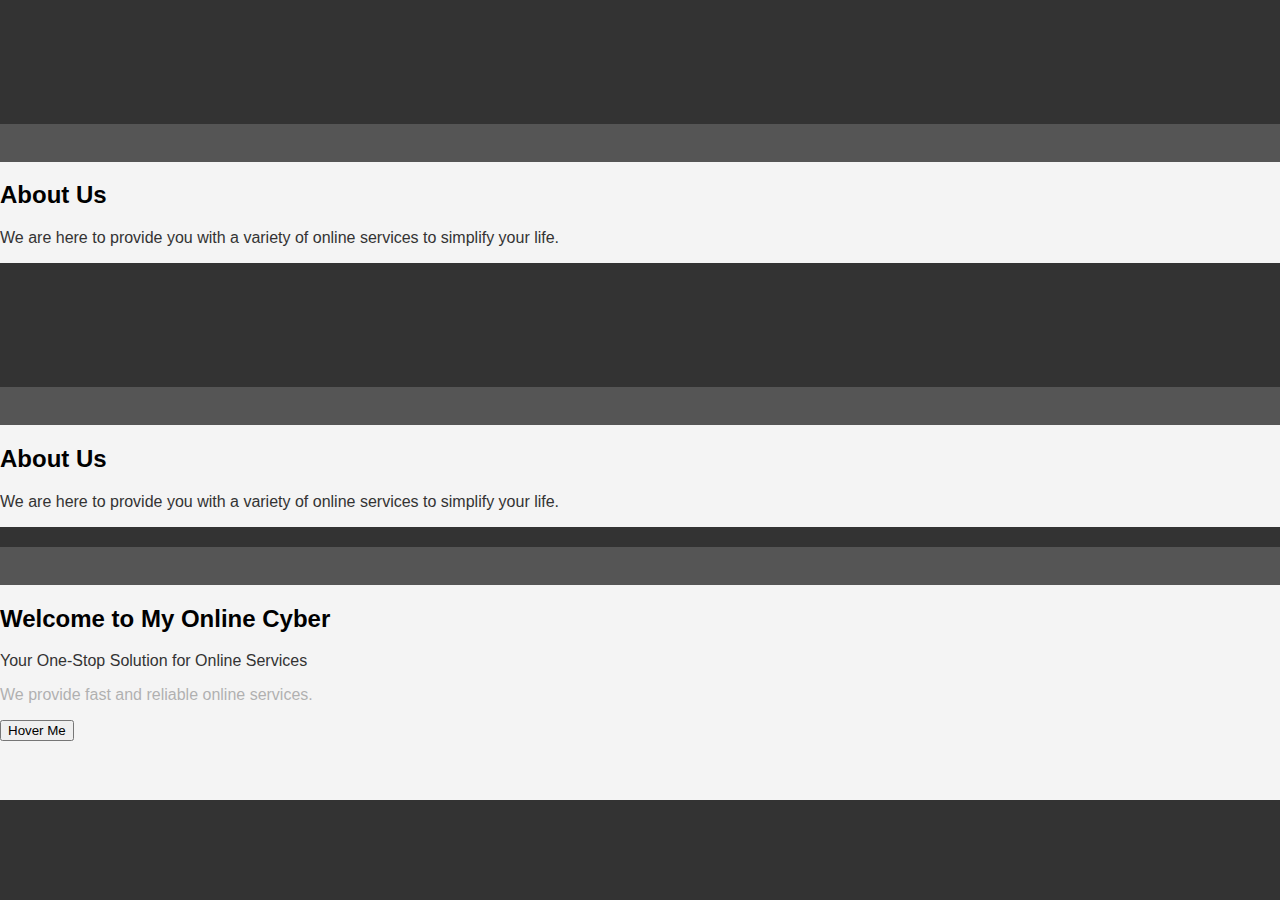
==== index.html @ 985ffeb0 "Add files via upload" ====
<!DOCTYPE html>
<html>
<head>
    <title>Welcome to My Online Cyber</title>
    <style>
        body {
            font-family: Arial, sans-serif;
            margin: 0;
            padding: 0;
        }
        header {
            background-color: #333;
            color: white;
            text-align: center;
            padding: 1rem;
        }
        nav ul {
            list-style-type: none;
            margin: 0;
            padding: 0;
            background-color: #555;
            overflow: hidden;
        }
        nav li {
            float: left;
            margin-right: 10px;
        }
        nav a {
            display: block;
            color: white;
            text-align: center;
            padding: 14px 16px;
            text-decoration: none;
        }
        nav a:hover {
            background-color: #444;
        }
        footer {
            background-color: #333;
            color: white;
            text-align: center;
            padding: 0.5rem;
            position: absolute;
            bottom: 0;
            width: 100%;
        }
    </style>
</head>
<body>
    <header>
        <h1>Welcome to My Online Cyber</h1>
        <p>Your One-Stop Solution for Online Services</p>
    </header>
    <nav>
        <ul>
            <li><a href="#">Home</a></li>
            <li><a href="#">Services</a></li>
            <li><a href="#">Contact</a></li>
        </ul>
    </nav>
    <main>
        <section>
            <h2>About Us</h2>
            <p>We are here to provide you with a variety of online services to simplify your life.</p>
        </section>
    </main>
    <footer>
        <p>Contact us: +254 792 847 844 | Email: dennrrvl@gmail.com</p>
        <p>&copy; 2023 My Online Cyber. All rights reserved.</p>
    </footer>
</body>
</html>
<!DOCTYPE html>
<html>
<head>
    <title>Your Page Title</title>
    <link rel="stylesheet" type="text/css" href="index.css">
</head>
<body>
    <!-- Your HTML content goes here -->
</body>
</html>
<!DOCTYPE html>
<html>
<head>
    <link rel="stylesheet" type="text/css" href="index.css">
</head>
<body>
    <header>
        <h1>Welcome to My Online Cyber</h1>
        <p>Your One-Stop Solution for Online Services</p>
    </header>
    <nav>
        <ul>
            <li><a href="#">Home</a></li>
            <li><a href="#">Services</a></li>
            <li><a href="#">Contact</a></li>
        </ul>
    </nav>
    <main>
        <section>
            <h2>About Us</h2>
            <p>We are here to provide you with a variety of online services to simplify your life.</p>
        </section>
    </main>
    <footer>
        <p>Contact us: +254 792 847 844 | Email: info@myonlinecyber.com</p>
        <p>&copy; 2023 My Online Cyber. All rights reserved.</p>
    </footer>
</body>
</html>
<!DOCTYPE html>
<html>
<head>
    <link rel="stylesheet" type="text/css" href="index.css">
</head>
<body>
    <!-- Your HTML content goes here -->
</body>
</html>
<!DOCTYPE html>
<html>
<head>
    <link rel="stylesheet" type="text/css" href="styles.css">
</head>
<body>
    <!-- Your HTML content goes here -->
</body>
</html>
<!DOCTYPE html>
<html>
<head>
    <link rel="stylesheet" type="text/css" href="styles.css">
</head>
<body>
    <header>
        <!-- Header content -->
    </header>
    <nav>
        <ul>
            <li><a href="index.html">Home</a></li>
            <li><a href="services.html">Services</a></li>
            <li><a href="contact.html">Contact</a></li>
            <li><a href="faq.html">FAQ</a></li>
        </ul>
    </nav>
    <main>
        <section>
            <h2>Welcome to My Online Cyber</h2>
            <p>Your One-Stop Solution for Online Services</p>
        </section>
        <section id="animationSection">
            <p id="animatedText">We provide fast and reliable online services.</p>
            <button id="colorButton">Hover Me</button>
        </section>
    </main>
    <footer>
        <!-- Footer content -->
    </footer>
    <script src="scripts.js"></script>
</body>
</html>
---- index.css ----
/* Element Selector */
h1 {
    color: blue;
}

/* Class Selector */
.button {
    background-color: #FFC0CB;
}

/* ID Selector */
#header {
    font-size: 24px;
}
/* Change font size and color */
p {
    font-size: 16px;
    color: #333;
}

/* Make text bold */
.bold-text {
    font-weight: bold;
}
/* Set background color */
.header {
    background-color: #F4F4F4;
}

/* Add border to an element */
.card {
    border: 1px solid #999;
}
/* Set margins, padding, and borders */
.container {
    margin: 10px;
    padding: 20px;
    border: 1px solid #CCC;
}
/* Position elements */
.sidebar {
    float: left;
    width: 30%;
}

/* Center an element horizontally */
.center-content {
    margin: 0 auto;
}
/* Adjust styles for smaller screens */
@media screen and (max-width: 600px) {
    .column {
        width: 100%;
    }
}
/* Apply transitions on hover */
.button {
    transition: background-color 0.3s ease;
}
.button:hover {
    background-color: #FF5733;
}

/* Apply animations */
@keyframes slide {
    from {
        transform: translateX(-100%);
    }
    to {
        transform: translateX(0);
    }
}
.slide-in {
    animation: slide 1s ease-in-out;
}
body {
    font-family: Arial, sans-serif;
    background-color: #F4F4F4;
}

h1 {
    color: blue;
}
---- index.css ----
/* Element Selector */
h1 {
    color: blue;
}

/* Class Selector */
.button {
    background-color: #FFC0CB;
}

/* ID Selector */
#header {
    font-size: 24px;
}
/* Change font size and color */
p {
    font-size: 16px;
    color: #333;
}

/* Make text bold */
.bold-text {
    font-weight: bold;
}
/* Set background color */
.header {
    background-color: #F4F4F4;
}

/* Add border to an element */
.card {
    border: 1px solid #999;
}
/* Set margins, padding, and borders */
.container {
    margin: 10px;
    padding: 20px;
    border: 1px solid #CCC;
}
/* Position elements */
.sidebar {
    float: left;
    width: 30%;
}

/* Center an element horizontally */
.center-content {
    margin: 0 auto;
}
/* Adjust styles for smaller screens */
@media screen and (max-width: 600px) {
    .column {
        width: 100%;
    }
}
/* Apply transitions on hover */
.button {
    transition: background-color 0.3s ease;
}
.button:hover {
    background-color: #FF5733;
}

/* Apply animations */
@keyframes slide {
    from {
        transform: translateX(-100%);
    }
    to {
        transform: translateX(0);
    }
}
.slide-in {
    animation: slide 1s ease-in-out;
}
body {
    font-family: Arial, sans-serif;
    background-color: #F4F4F4;
}

h1 {
    color: blue;
}
---- index.css ----
/* Element Selector */
h1 {
    color: blue;
}

/* Class Selector */
.button {
    background-color: #FFC0CB;
}

/* ID Selector */
#header {
    font-size: 24px;
}
/* Change font size and color */
p {
    font-size: 16px;
    color: #333;
}

/* Make text bold */
.bold-text {
    font-weight: bold;
}
/* Set background color */
.header {
    background-color: #F4F4F4;
}

/* Add border to an element */
.card {
    border: 1px solid #999;
}
/* Set margins, padding, and borders */
.container {
    margin: 10px;
    padding: 20px;
    border: 1px solid #CCC;
}
/* Position elements */
.sidebar {
    float: left;
    width: 30%;
}

/* Center an element horizontally */
.center-content {
    margin: 0 auto;
}
/* Adjust styles for smaller screens */
@media screen and (max-width: 600px) {
    .column {
        width: 100%;
    }
}
/* Apply transitions on hover */
.button {
    transition: background-color 0.3s ease;
}
.button:hover {
    background-color: #FF5733;
}

/* Apply animations */
@keyframes slide {
    from {
        transform: translateX(-100%);
    }
    to {
        transform: translateX(0);
    }
}
.slide-in {
    animation: slide 1s ease-in-out;
}
body {
    font-family: Arial, sans-serif;
    background-color: #F4F4F4;
}

h1 {
    color: blue;
}
---- styles.css ----
/* Apply a custom font */
body {
    font-family: 'Arial', sans-serif;
}

/* Change font size and color */
h1 {
    font-size: 28px;
    color: #333;
}
/* Set background color */
header {
    background-color: #333;
    color: white;
    padding: 10px;
}

/* Change text color */
nav a {
    color: #555;
}

/* Style buttons */
.button {
    background-color: #FF5733;
    color: white;
    padding: 8px 16px;
    border: none;
    cursor: pointer;
}
/* Add border and padding */
.card {
    border: 1px solid #ccc;
    padding: 10px;
}

/* Style images */
img {
    border-radius: 5px;
    box-shadow: 0 2px 4px rgba(0, 0, 0, 0.1);
}
/* Center content */
.center-content {
    margin: 0 auto;
    text-align: center;
}

/* Create columns */
.column {
    float: left;
    width: 33.33%;
    padding: 10px;
}

/* Clear floats */
.row:after {
    content: "";
    display: table;
    clear: both;
}
/* Style links */
nav a {
    text-decoration: none;
    padding: 10px;
    transition: color 0.3s ease;
}

/* Add hover effect */
nav a:hover {
    color: #FF5733;
}
/* Default styles */
.card {
    width: 100%;
}

/* Responsive styles for screens 600px and smaller */
@media (max-width: 600px) {
    .card {
        width: 100%;
        padding: 10px;
    }
}
/* Default styles */
.card {
    width: 100%;
}

/* Responsive styles for screens 600px and smaller */
@media (max-width: 600px) {
    .card {
        width: 100%;
        padding: 10px;
    }
}
.container {
    display: flex;
    justify-content: space-between;
    align-items: center;
}
/* Default styles for larger screens */
.container {
    width: 1000px;
}

/* Responsive styles for screens 600px and smaller */
@media (max-width: 600px) {
    .container {
        width: 100%;
    }
}
/* Fluid images */
img {
    max-width: 100%;
    height: auto;
}
---- styles.css ----
/* Apply a custom font */
body {
    font-family: 'Arial', sans-serif;
}

/* Change font size and color */
h1 {
    font-size: 28px;
    color: #333;
}
/* Set background color */
header {
    background-color: #333;
    color: white;
    padding: 10px;
}

/* Change text color */
nav a {
    color: #555;
}

/* Style buttons */
.button {
    background-color: #FF5733;
    color: white;
    padding: 8px 16px;
    border: none;
    cursor: pointer;
}
/* Add border and padding */
.card {
    border: 1px solid #ccc;
    padding: 10px;
}

/* Style images */
img {
    border-radius: 5px;
    box-shadow: 0 2px 4px rgba(0, 0, 0, 0.1);
}
/* Center content */
.center-content {
    margin: 0 auto;
    text-align: center;
}

/* Create columns */
.column {
    float: left;
    width: 33.33%;
    padding: 10px;
}

/* Clear floats */
.row:after {
    content: "";
    display: table;
    clear: both;
}
/* Style links */
nav a {
    text-decoration: none;
    padding: 10px;
    transition: color 0.3s ease;
}

/* Add hover effect */
nav a:hover {
    color: #FF5733;
}
/* Default styles */
.card {
    width: 100%;
}

/* Responsive styles for screens 600px and smaller */
@media (max-width: 600px) {
    .card {
        width: 100%;
        padding: 10px;
    }
}
/* Default styles */
.card {
    width: 100%;
}

/* Responsive styles for screens 600px and smaller */
@media (max-width: 600px) {
    .card {
        width: 100%;
        padding: 10px;
    }
}
.container {
    display: flex;
    justify-content: space-between;
    align-items: center;
}
/* Default styles for larger screens */
.container {
    width: 1000px;
}

/* Responsive styles for screens 600px and smaller */
@media (max-width: 600px) {
    .container {
        width: 100%;
    }
}
/* Fluid images */
img {
    max-width: 100%;
    height: auto;
}
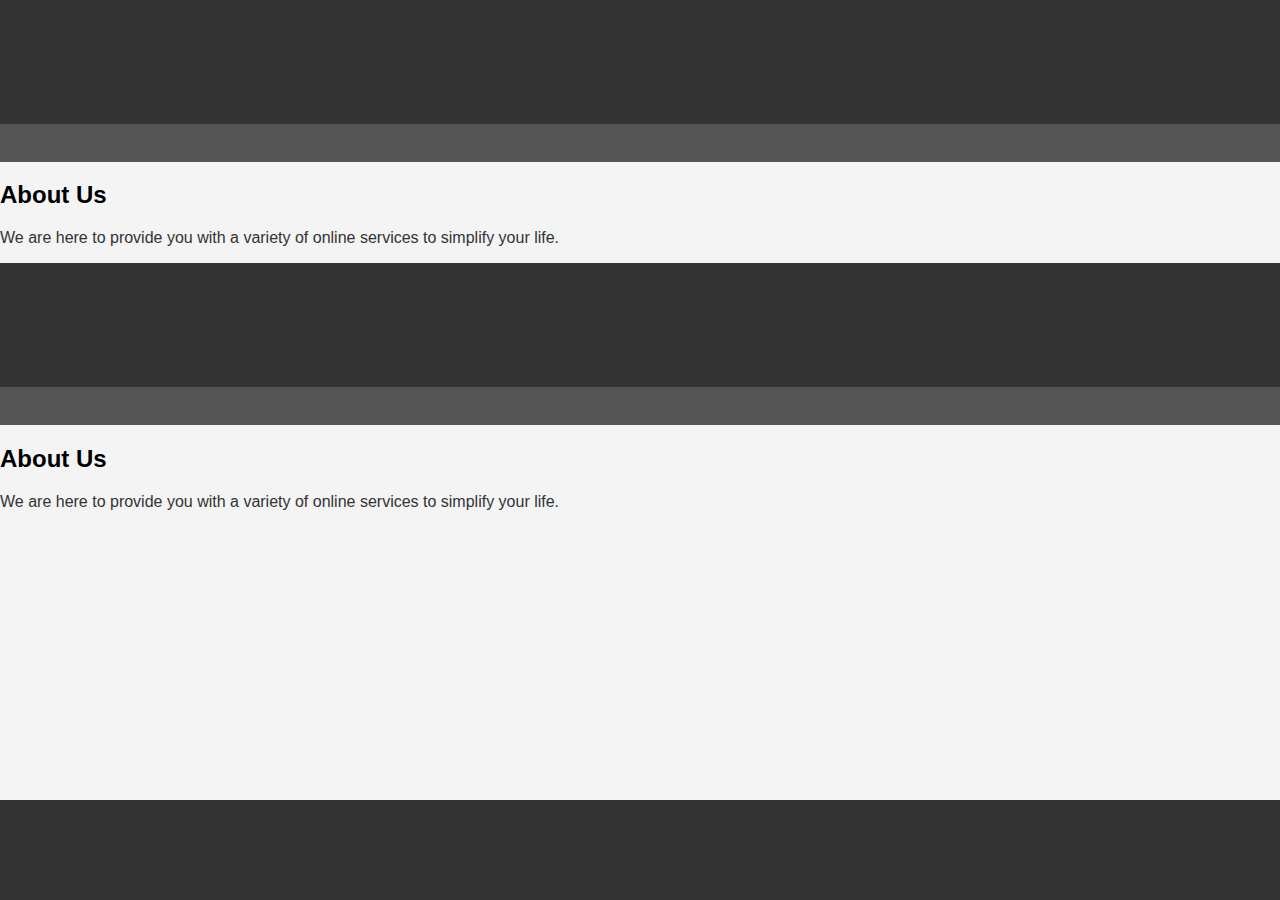
==== commit 05fd9bab: "Add files via upload" ====
--- a/index.html
+++ b/index.html
@@ -127,36 +127,3 @@
     <!-- Your HTML content goes here -->
 </body>
 </html>
-<!DOCTYPE html>
-<html>
-<head>
-    <link rel="stylesheet" type="text/css" href="styles.css">
-</head>
-<body>
-    <header>
-        <!-- Header content -->
-    </header>
-    <nav>
-        <ul>
-            <li><a href="index.html">Home</a></li>
-            <li><a href="services.html">Services</a></li>
-            <li><a href="contact.html">Contact</a></li>
-            <li><a href="faq.html">FAQ</a></li>
-        </ul>
-    </nav>
-    <main>
-        <section>
-            <h2>Welcome to My Online Cyber</h2>
-            <p>Your One-Stop Solution for Online Services</p>
-        </section>
-        <section id="animationSection">
-            <p id="animatedText">We provide fast and reliable online services.</p>
-            <button id="colorButton">Hover Me</button>
-        </section>
-    </main>
-    <footer>
-        <!-- Footer content -->
-    </footer>
-    <script src="scripts.js"></script>
-</body>
-</html>
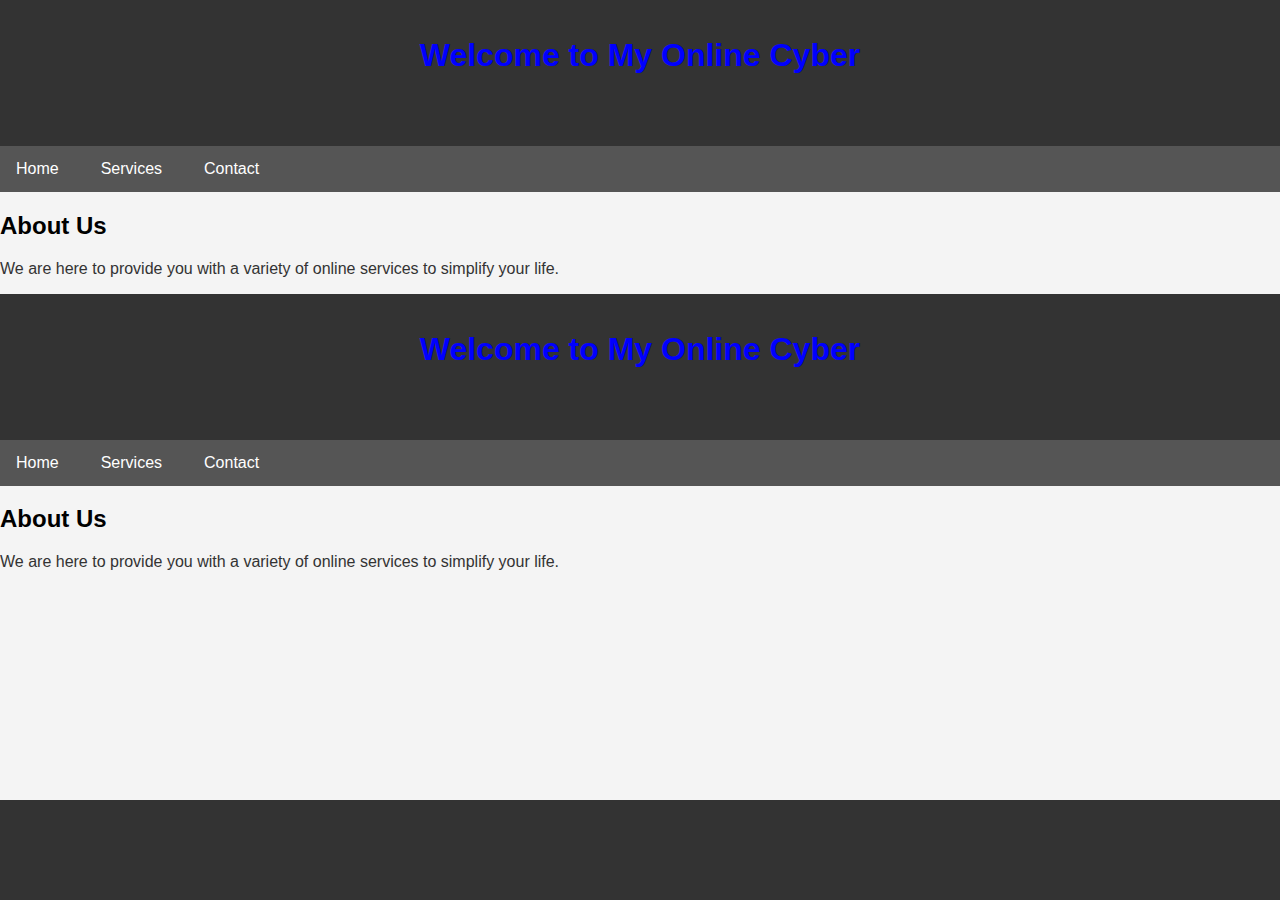
==== commit e75e877a: "Add files via upload" ====
--- a/index.html
+++ b/index.html
@@ -108,22 +108,4 @@
         <p>&copy; 2023 My Online Cyber. All rights reserved.</p>
     </footer>
 </body>
-</html>
-<!DOCTYPE html>
-<html>
-<head>
-    <link rel="stylesheet" type="text/css" href="index.css">
-</head>
-<body>
-    <!-- Your HTML content goes here -->
-</body>
-</html>
-<!DOCTYPE html>
-<html>
-<head>
-    <link rel="stylesheet" type="text/css" href="styles.css">
-</head>
-<body>
-    <!-- Your HTML content goes here -->
-</body>
-</html>
+
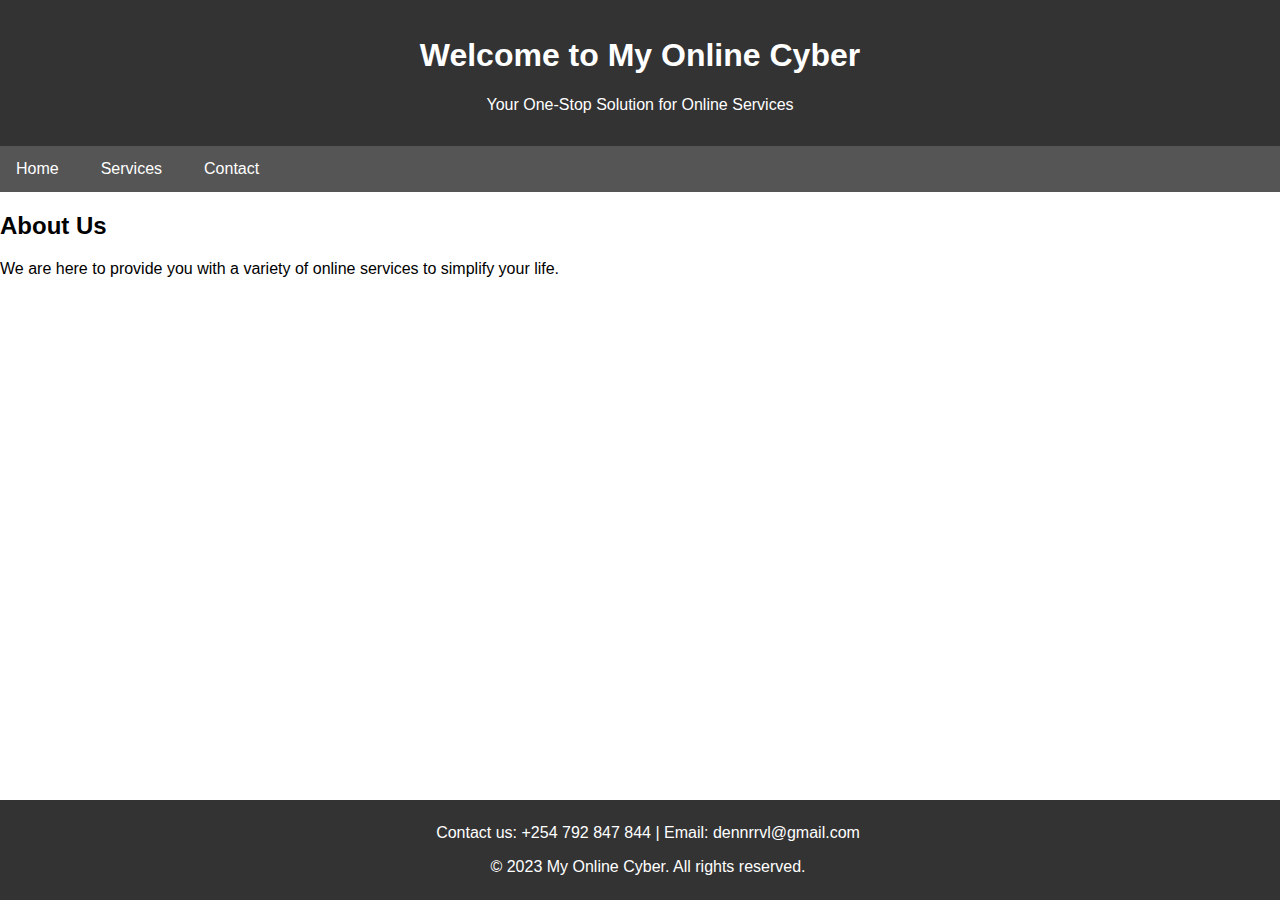
==== commit 5c229be4: "Add files via upload" ====
--- a/index.html
+++ b/index.html
@@ -69,43 +69,3 @@
         <p>&copy; 2023 My Online Cyber. All rights reserved.</p>
     </footer>
 </body>
-</html>
-<!DOCTYPE html>
-<html>
-<head>
-    <title>Your Page Title</title>
-    <link rel="stylesheet" type="text/css" href="index.css">
-</head>
-<body>
-    <!-- Your HTML content goes here -->
-</body>
-</html>
-<!DOCTYPE html>
-<html>
-<head>
-    <link rel="stylesheet" type="text/css" href="index.css">
-</head>
-<body>
-    <header>
-        <h1>Welcome to My Online Cyber</h1>
-        <p>Your One-Stop Solution for Online Services</p>
-    </header>
-    <nav>
-        <ul>
-            <li><a href="#">Home</a></li>
-            <li><a href="#">Services</a></li>
-            <li><a href="#">Contact</a></li>
-        </ul>
-    </nav>
-    <main>
-        <section>
-            <h2>About Us</h2>
-            <p>We are here to provide you with a variety of online services to simplify your life.</p>
-        </section>
-    </main>
-    <footer>
-        <p>Contact us: +254 792 847 844 | Email: info@myonlinecyber.com</p>
-        <p>&copy; 2023 My Online Cyber. All rights reserved.</p>
-    </footer>
-</body>
-
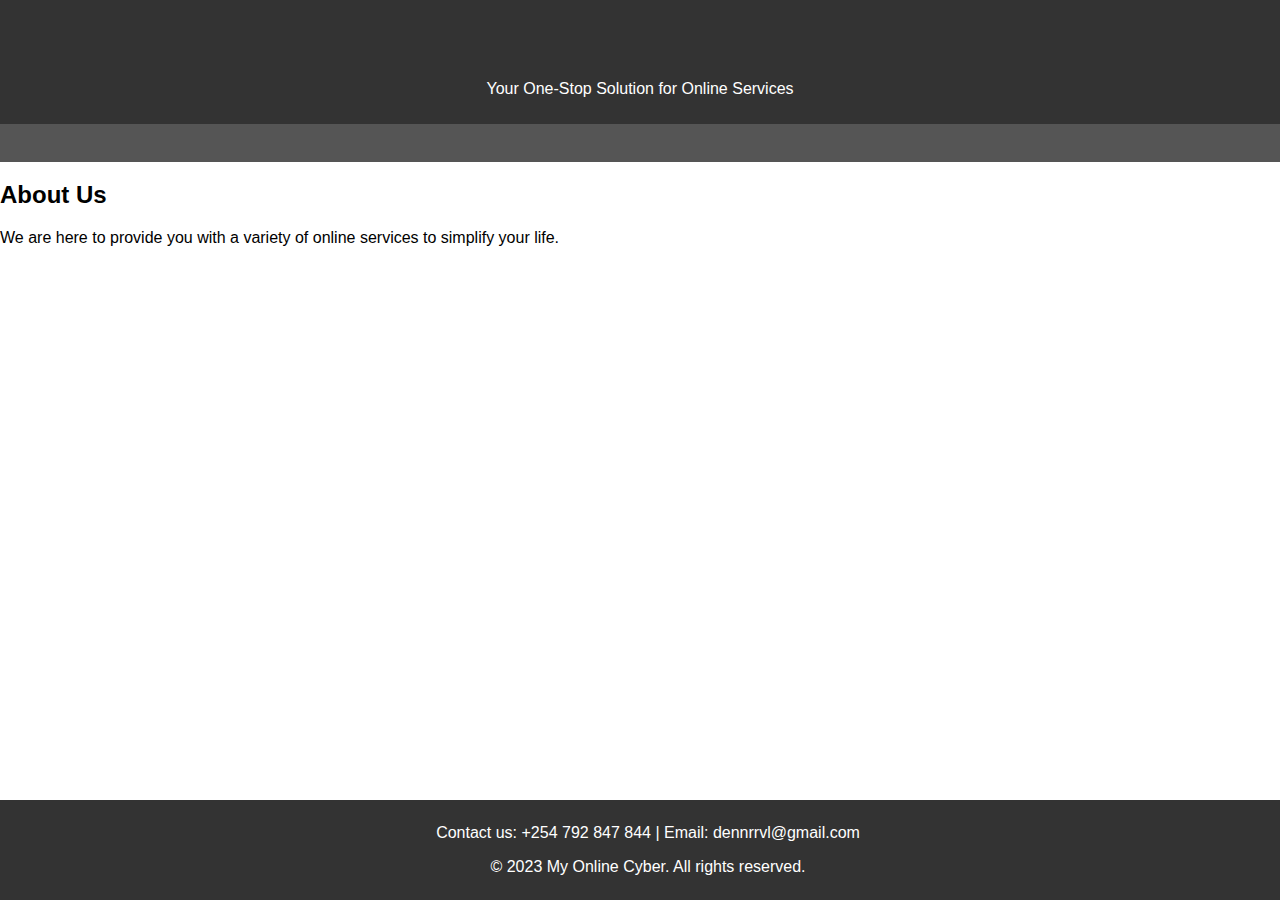
==== commit 23018d48: "Add files via upload" ====
--- a/index.html
+++ b/index.html
@@ -69,3 +69,7 @@
         <p>&copy; 2023 My Online Cyber. All rights reserved.</p>
     </footer>
 </body>
+</html>
+<head>
+    <link rel="stylesheet" type="text/css" href="styles.css">
+</head>
--- a/styles.css
+++ b/styles.css
@@ -0,0 +1,116 @@
+/* Apply a custom font */
+body {
+    font-family: 'Arial', sans-serif;
+}
+
+/* Change font size and color */
+h1 {
+    font-size: 28px;
+    color: #333;
+}
+/* Set background color */
+header {
+    background-color: #333;
+    color: white;
+    padding: 10px;
+}
+
+/* Change text color */
+nav a {
+    color: #555;
+}
+
+/* Style buttons */
+.button {
+    background-color: #FF5733;
+    color: white;
+    padding: 8px 16px;
+    border: none;
+    cursor: pointer;
+}
+/* Add border and padding */
+.card {
+    border: 1px solid #ccc;
+    padding: 10px;
+}
+
+/* Style images */
+img {
+    border-radius: 5px;
+    box-shadow: 0 2px 4px rgba(0, 0, 0, 0.1);
+}
+/* Center content */
+.center-content {
+    margin: 0 auto;
+    text-align: center;
+}
+
+/* Create columns */
+.column {
+    float: left;
+    width: 33.33%;
+    padding: 10px;
+}
+
+/* Clear floats */
+.row:after {
+    content: "";
+    display: table;
+    clear: both;
+}
+/* Style links */
+nav a {
+    text-decoration: none;
+    padding: 10px;
+    transition: color 0.3s ease;
+}
+
+/* Add hover effect */
+nav a:hover {
+    color: #FF5733;
+}
+/* Default styles */
+.card {
+    width: 100%;
+}
+
+/* Responsive styles for screens 600px and smaller */
+@media (max-width: 600px) {
+    .card {
+        width: 100%;
+        padding: 10px;
+    }
+}
+/* Default styles */
+.card {
+    width: 100%;
+}
+
+/* Responsive styles for screens 600px and smaller */
+@media (max-width: 600px) {
+    .card {
+        width: 100%;
+        padding: 10px;
+    }
+}
+.container {
+    display: flex;
+    justify-content: space-between;
+    align-items: center;
+}
+/* Default styles for larger screens */
+.container {
+    width: 1000px;
+}
+
+/* Responsive styles for screens 600px and smaller */
+@media (max-width: 600px) {
+    .container {
+        width: 100%;
+    }
+}
+/* Fluid images */
+img {
+    max-width: 100%;
+    height: auto;
+}
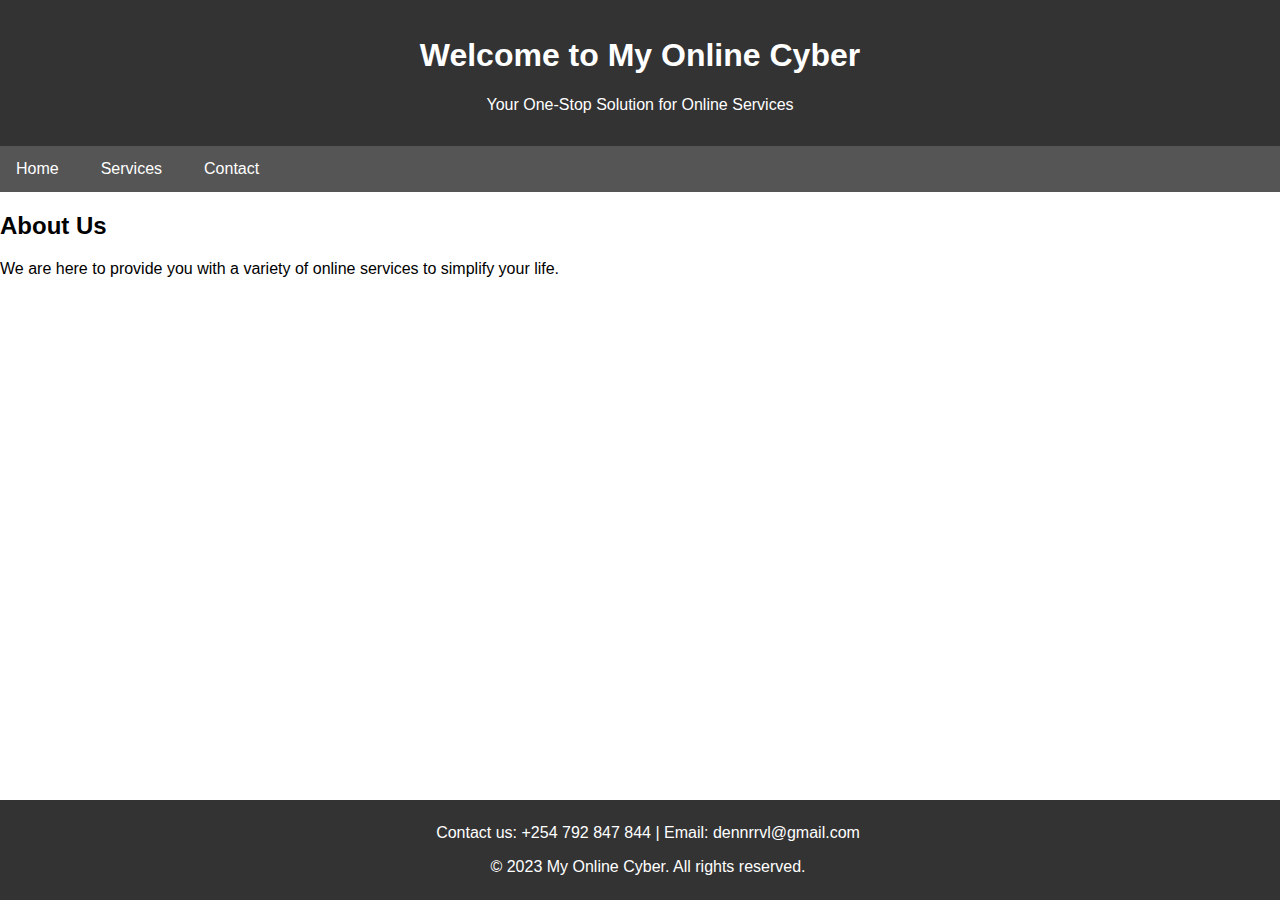
==== commit 919bf07c: "Add files via upload" ====
--- a/index.html
+++ b/index.html
@@ -70,6 +70,3 @@
     </footer>
 </body>
 </html>
-<head>
-    <link rel="stylesheet" type="text/css" href="styles.css">
-</head>
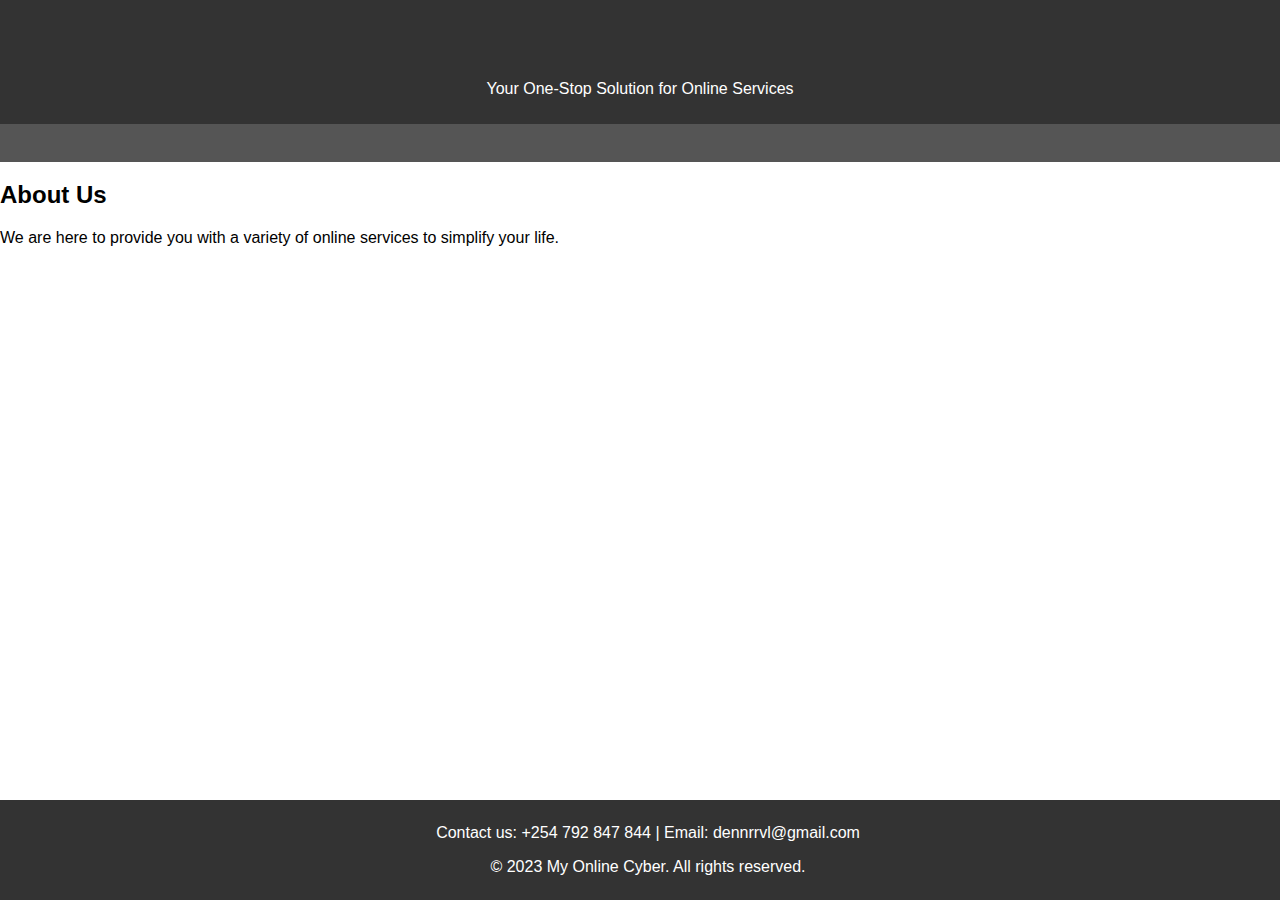
==== commit 78a12f7d: "Add files via upload" ====
--- a/index.html
+++ b/index.html
@@ -70,3 +70,6 @@
     </footer>
 </body>
 </html>
+<head>
+    <link rel="stylesheet" type="text/css" href="styles.css">
+</head>
--- a/styles.css
+++ b/styles.css
@@ -0,0 +1,116 @@
+/* Apply a custom font */
+body {
+    font-family: 'Arial', sans-serif;
+}
+
+/* Change font size and color */
+h1 {
+    font-size: 28px;
+    color: #333;
+}
+/* Set background color */
+header {
+    background-color: #333;
+    color: white;
+    padding: 10px;
+}
+
+/* Change text color */
+nav a {
+    color: #555;
+}
+
+/* Style buttons */
+.button {
+    background-color: #FF5733;
+    color: white;
+    padding: 8px 16px;
+    border: none;
+    cursor: pointer;
+}
+/* Add border and padding */
+.card {
+    border: 1px solid #ccc;
+    padding: 10px;
+}
+
+/* Style images */
+img {
+    border-radius: 5px;
+    box-shadow: 0 2px 4px rgba(0, 0, 0, 0.1);
+}
+/* Center content */
+.center-content {
+    margin: 0 auto;
+    text-align: center;
+}
+
+/* Create columns */
+.column {
+    float: left;
+    width: 33.33%;
+    padding: 10px;
+}
+
+/* Clear floats */
+.row:after {
+    content: "";
+    display: table;
+    clear: both;
+}
+/* Style links */
+nav a {
+    text-decoration: none;
+    padding: 10px;
+    transition: color 0.3s ease;
+}
+
+/* Add hover effect */
+nav a:hover {
+    color: #FF5733;
+}
+/* Default styles */
+.card {
+    width: 100%;
+}
+
+/* Responsive styles for screens 600px and smaller */
+@media (max-width: 600px) {
+    .card {
+        width: 100%;
+        padding: 10px;
+    }
+}
+/* Default styles */
+.card {
+    width: 100%;
+}
+
+/* Responsive styles for screens 600px and smaller */
+@media (max-width: 600px) {
+    .card {
+        width: 100%;
+        padding: 10px;
+    }
+}
+.container {
+    display: flex;
+    justify-content: space-between;
+    align-items: center;
+}
+/* Default styles for larger screens */
+.container {
+    width: 1000px;
+}
+
+/* Responsive styles for screens 600px and smaller */
+@media (max-width: 600px) {
+    .container {
+        width: 100%;
+    }
+}
+/* Fluid images */
+img {
+    max-width: 100%;
+    height: auto;
+}
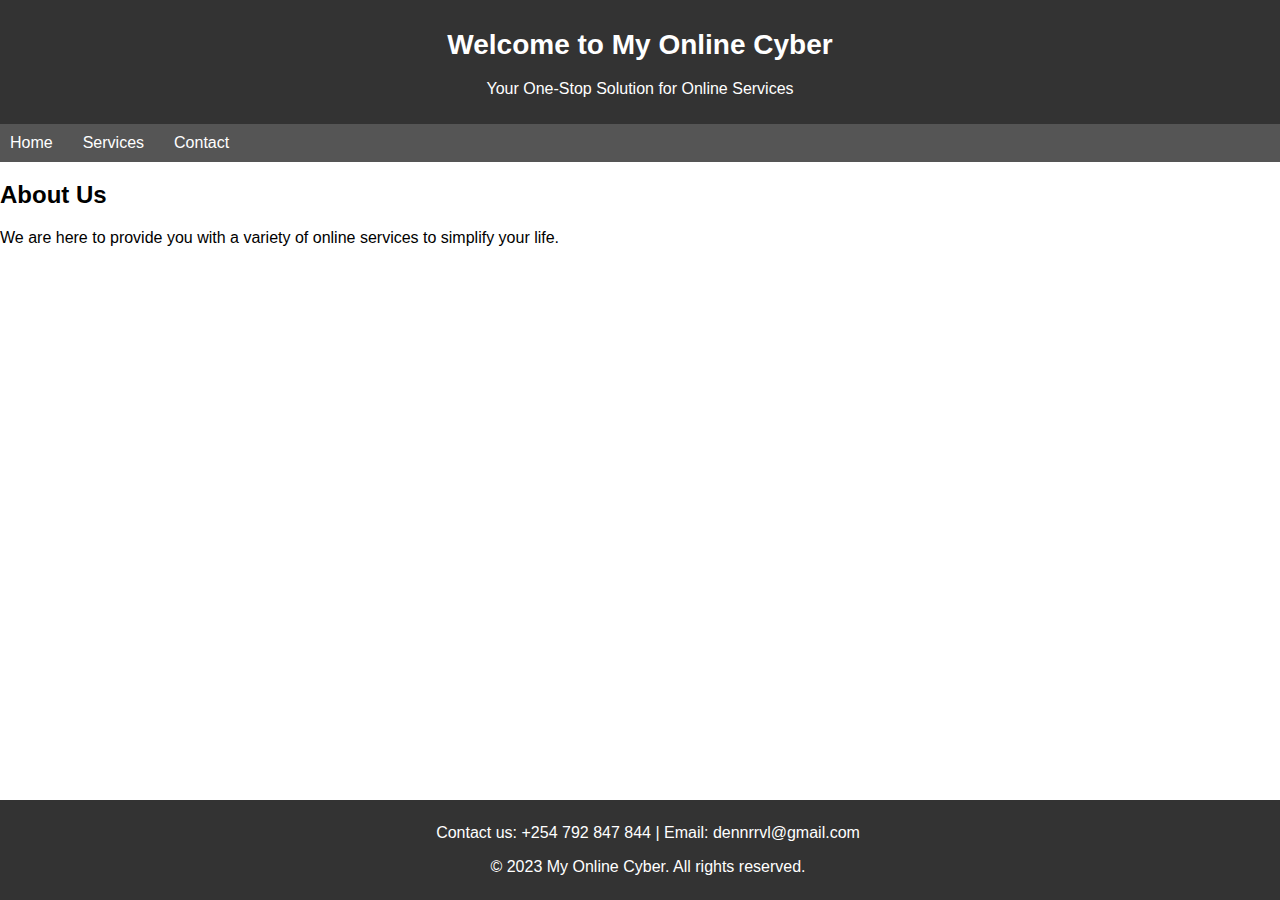
==== commit 7f94253d: "Add files via upload" ====
--- a/index.html
+++ b/index.html
@@ -1,6 +1,7 @@
 <!DOCTYPE html>
 <html>
-<head>
+<head> 
+<meta name="viewport" content="width=device-width, initial-scale=1.0">
     <title>Welcome to My Online Cyber</title>
     <style>
         body {
--- a/styles.css
+++ b/styles.css
@@ -114,3 +114,25 @@
     max-width: 100%;
     height: auto;
 }
+/* Navigation links color */
+nav a {
+    color: white;
+    /* Add any other styles you want */
+}
+
+/* Header text color and animation */
+header h1 {
+    color: white;
+    font-weight: bold;
+    animation: fadeIn 2s ease-in-out;
+}
+
+/* Keyframes for fading animation */
+@keyframes fadeIn {
+    0% {
+        opacity: 0;
+    }
+    100% {
+        opacity: 1;
+    }
+}
